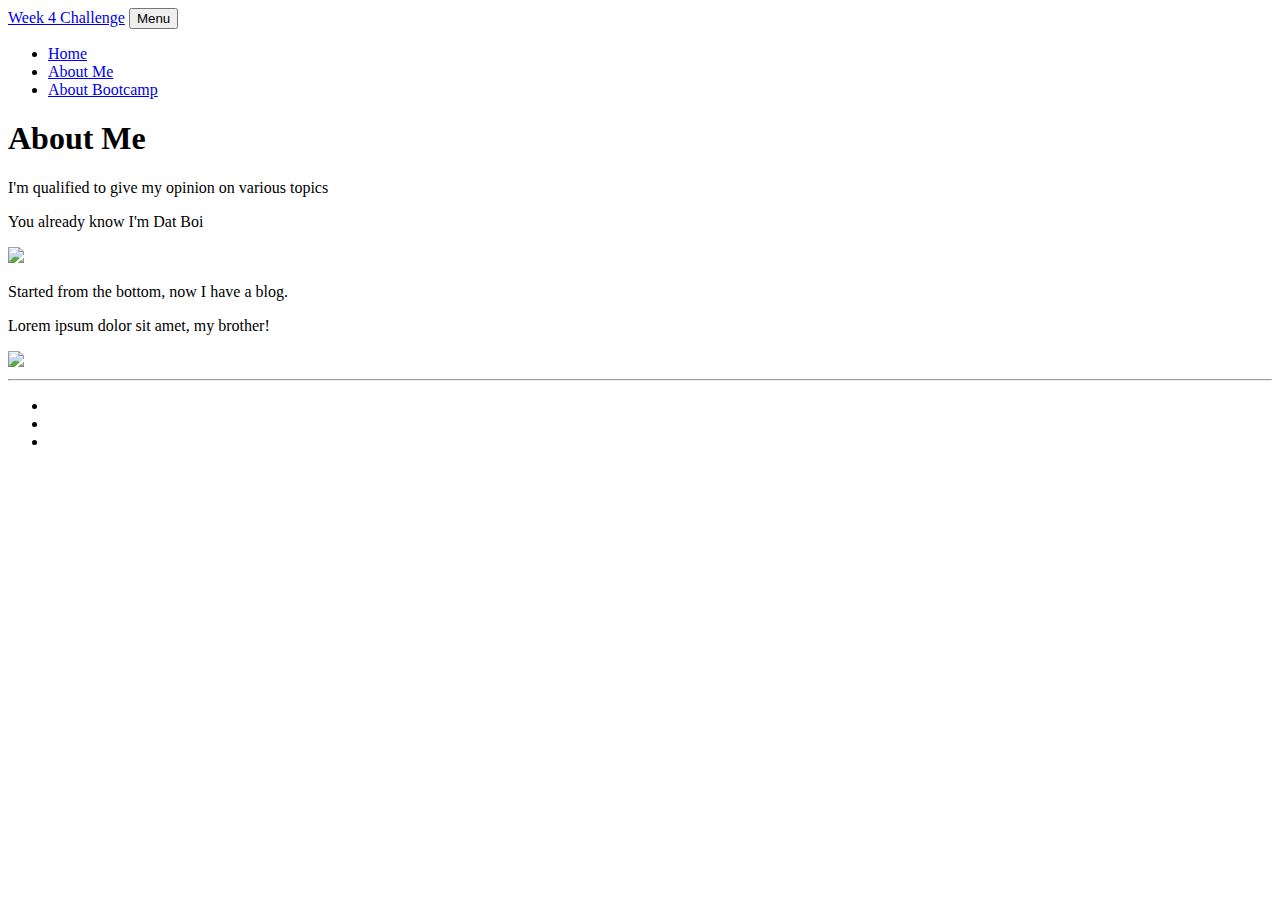
==== src/main/resources/templates/about.html @ c73101a8 "first commit" ====
<!DOCTYPE html>
<html lang="en">

<head>

  <meta charset="utf-8">
  <meta name="viewport" content="width=device-width, initial-scale=1, shrink-to-fit=no">
  <meta name="description" content="">
  <meta name="author" content="">

  <title>About Me</title>

  <!-- Bootstrap core CSS -->
  <link href="vendor/bootstrap/css/bootstrap.min.css" rel="stylesheet">

  <!-- Custom fonts for this template -->
  <link href="vendor/fontawesome-free/css/all.min.css" rel="stylesheet" type="text/css">
  <link href='https://fonts.googleapis.com/css?family=Lora:400,700,400italic,700italic' rel='stylesheet' type='text/css'>
  <link href='https://fonts.googleapis.com/css?family=Open+Sans:300italic,400italic,600italic,700italic,800italic,400,300,600,700,800' rel='stylesheet' type='text/css'>

  <!-- Custom styles for this template -->
  <link href="css/clean-blog.min.css" rel="stylesheet">

</head>

<body>

  <!-- Navigation -->
  <nav class="navbar navbar-expand-lg navbar-light fixed-top" id="mainNav">
    <div class="container">
      <a class="navbar-brand" href="index.html">Week 4 Challenge</a>
      <button class="navbar-toggler navbar-toggler-right" type="button" data-toggle="collapse" data-target="#navbarResponsive" aria-controls="navbarResponsive" aria-expanded="false" aria-label="Toggle navigation">
        Menu
        <i class="fas fa-bars"></i>
      </button>
      <div class="collapse navbar-collapse" id="navbarResponsive">
        <ul class="navbar-nav ml-auto">
          <li class="nav-item">
            <a class="nav-link" href="index.html">Home</a>
          </li>
          <li class="nav-item">
            <a class="nav-link" href="about.html">About Me</a>
          </li>
          <li class="nav-item">
            <a class="nav-link" href="bootcamp.html">About Bootcamp</a>
          </li>

        </ul>
      </div>
    </div>
  </nav>

  <!-- Page Header -->
  <header class="masthead" style="background-image: url('img/sunset-boi.jpg')">
    <div class="overlay"></div>
    <div class="container">
      <div class="row">
        <div class="col-lg-8 col-md-10 mx-auto">
          <div class="page-heading">
            <h1>About Me</h1>
            <span class="subheading">I'm qualified to give my opinion on various topics</span>
          </div>
        </div>
      </div>
    </div>
  </header>

  <!-- Main Content -->
  <div class="container">
    <div class="row">
      <div class="col-lg-8 col-md-10 mx-auto">

        <p>You already know I'm Dat Boi</p>
        <img src="img/frog01.jpg">
        <p>Started from the bottom, now I have a blog.</p>
        <p>Lorem ipsum dolor sit amet, my brother!</p>
        <img src="img/datboi02.gif">
      </div>
    </div>
  </div>

  <hr>

  <!-- Footer -->
  <footer>
    <div class="container">
      <div class="row">
        <div class="col-lg-8 col-md-10 mx-auto">

          <ul class="list-inline text-center">
            <li class="list-inline-item">
              <a href="https://twitter.com/">
                <span class="fa-stack fa-lg">
                  <i class="fas fa-circle fa-stack-2x"></i>
                  <i class="fab fa-twitter fa-stack-1x fa-inverse"></i>
                </span>
              </a>
            </li>
            <li class="list-inline-item">
              <a href="https://www.facebook.com/">
                <span class="fa-stack fa-lg">
                  <i class="fas fa-circle fa-stack-2x"></i>
                  <i class="fab fa-facebook-f fa-stack-1x fa-inverse"></i>
                </span>
              </a>
            </li>
            <li class="list-inline-item">
              <a href="https://github.com/maxkorzan">
                <span class="fa-stack fa-lg">
                  <i class="fas fa-circle fa-stack-2x"></i>
                  <i class="fab fa-github fa-stack-1x fa-inverse"></i>
                </span>
              </a>
            </li>
          </ul>
          <!--          <p class="copyright text-muted">Copyright &copy; My Bootstrapped Website 2019</p>-->
        </div>
      </div>
    </div>
  </footer>

  <!-- Bootstrap core JavaScript -->
  <script src="vendor/jquery/jquery.min.js"></script>
  <script src="vendor/bootstrap/js/bootstrap.bundle.min.js"></script>

  <!-- Custom scripts for this template -->
  <script src="js/clean-blog.min.js"></script>

</body>

</html>
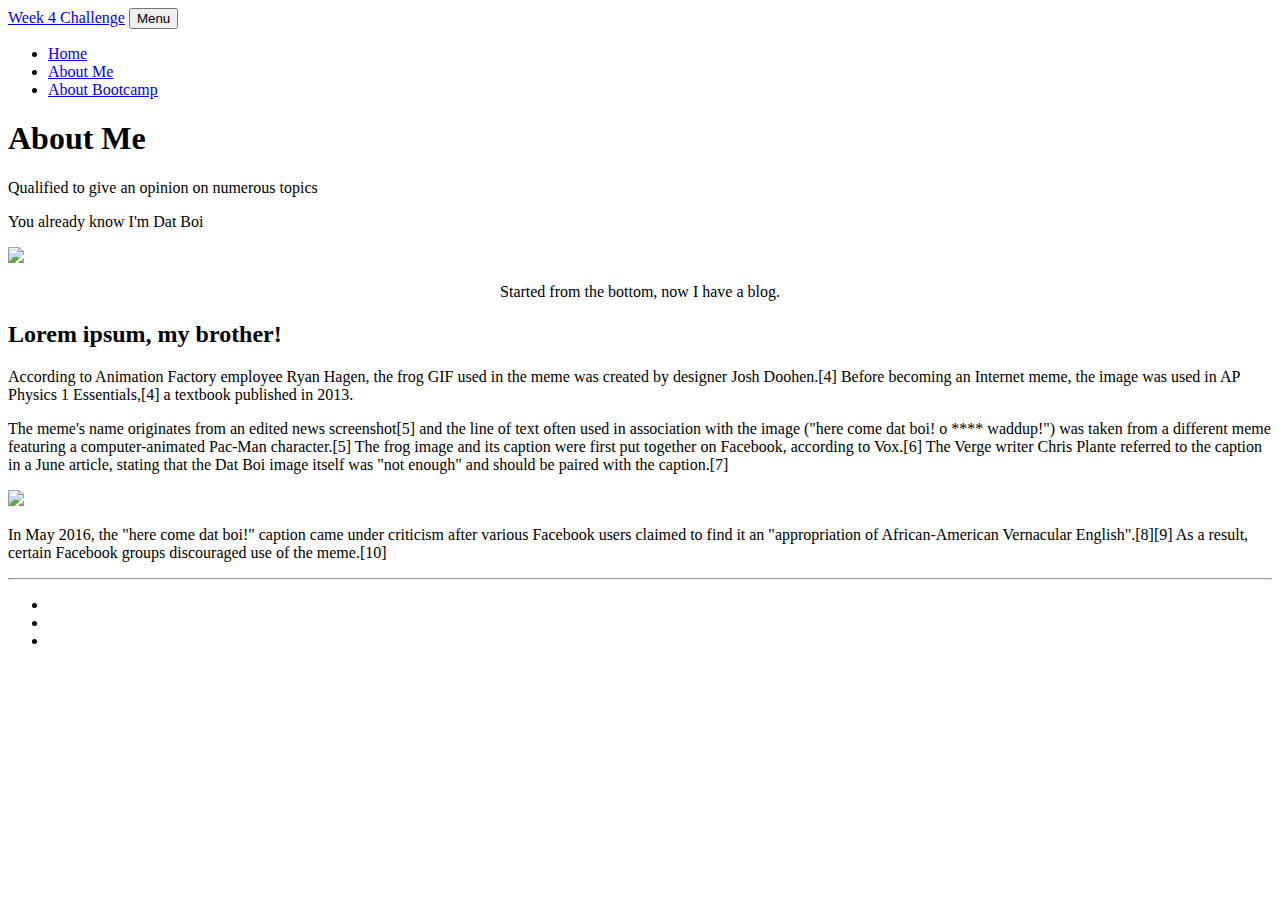
==== commit bdfaa025: "updating commit" ====
--- a/src/main/resources/templates/about.html
+++ b/src/main/resources/templates/about.html
@@ -58,7 +58,7 @@
         <div class="col-lg-8 col-md-10 mx-auto">
           <div class="page-heading">
             <h1>About Me</h1>
-            <span class="subheading">I'm qualified to give my opinion on various topics</span>
+            <span class="subheading">Qualified to give an opinion on numerous topics</span>
           </div>
         </div>
       </div>
@@ -71,10 +71,15 @@
       <div class="col-lg-8 col-md-10 mx-auto">
 
         <p>You already know I'm Dat Boi</p>
-        <img src="img/frog01.jpg">
-        <p>Started from the bottom, now I have a blog.</p>
-        <p>Lorem ipsum dolor sit amet, my brother!</p>
-        <img src="img/datboi02.gif">
+        <img class="mx-auto d-block" src="img/frog01.jpg">
+        <blockquote style="text-align: center">Started from the bottom, now I have a blog.</blockquote>
+
+        <h2 class="section-heading">Lorem ipsum, my brother!</h2>
+        <p>According to Animation Factory employee Ryan Hagen, the frog GIF used in the meme was created by designer Josh Doohen.[4] Before becoming an Internet meme, the image was used in AP Physics 1 Essentials,[4] a textbook published in 2013.</p>
+        <p>The meme's name originates from an edited news screenshot[5] and the line of text often used in association with the image ("here come dat boi! o **** waddup!") was taken from a different meme featuring a computer-animated Pac-Man character.[5] The frog image and its caption were first put together on Facebook, according to Vox.[6] The Verge writer Chris Plante referred to the caption in a June article, stating that the Dat Boi image itself was "not enough" and should be paired with the caption.[7]</p>
+        <img class="mx-auto d-block" src="img/datboi02.gif">
+        <p>In May 2016, the "here come dat boi!" caption came under criticism after various Facebook users claimed to find it an "appropriation of African-American Vernacular English".[8][9] As a result, certain Facebook groups discouraged use of the meme.[10]</p>
+
       </div>
     </div>
   </div>
